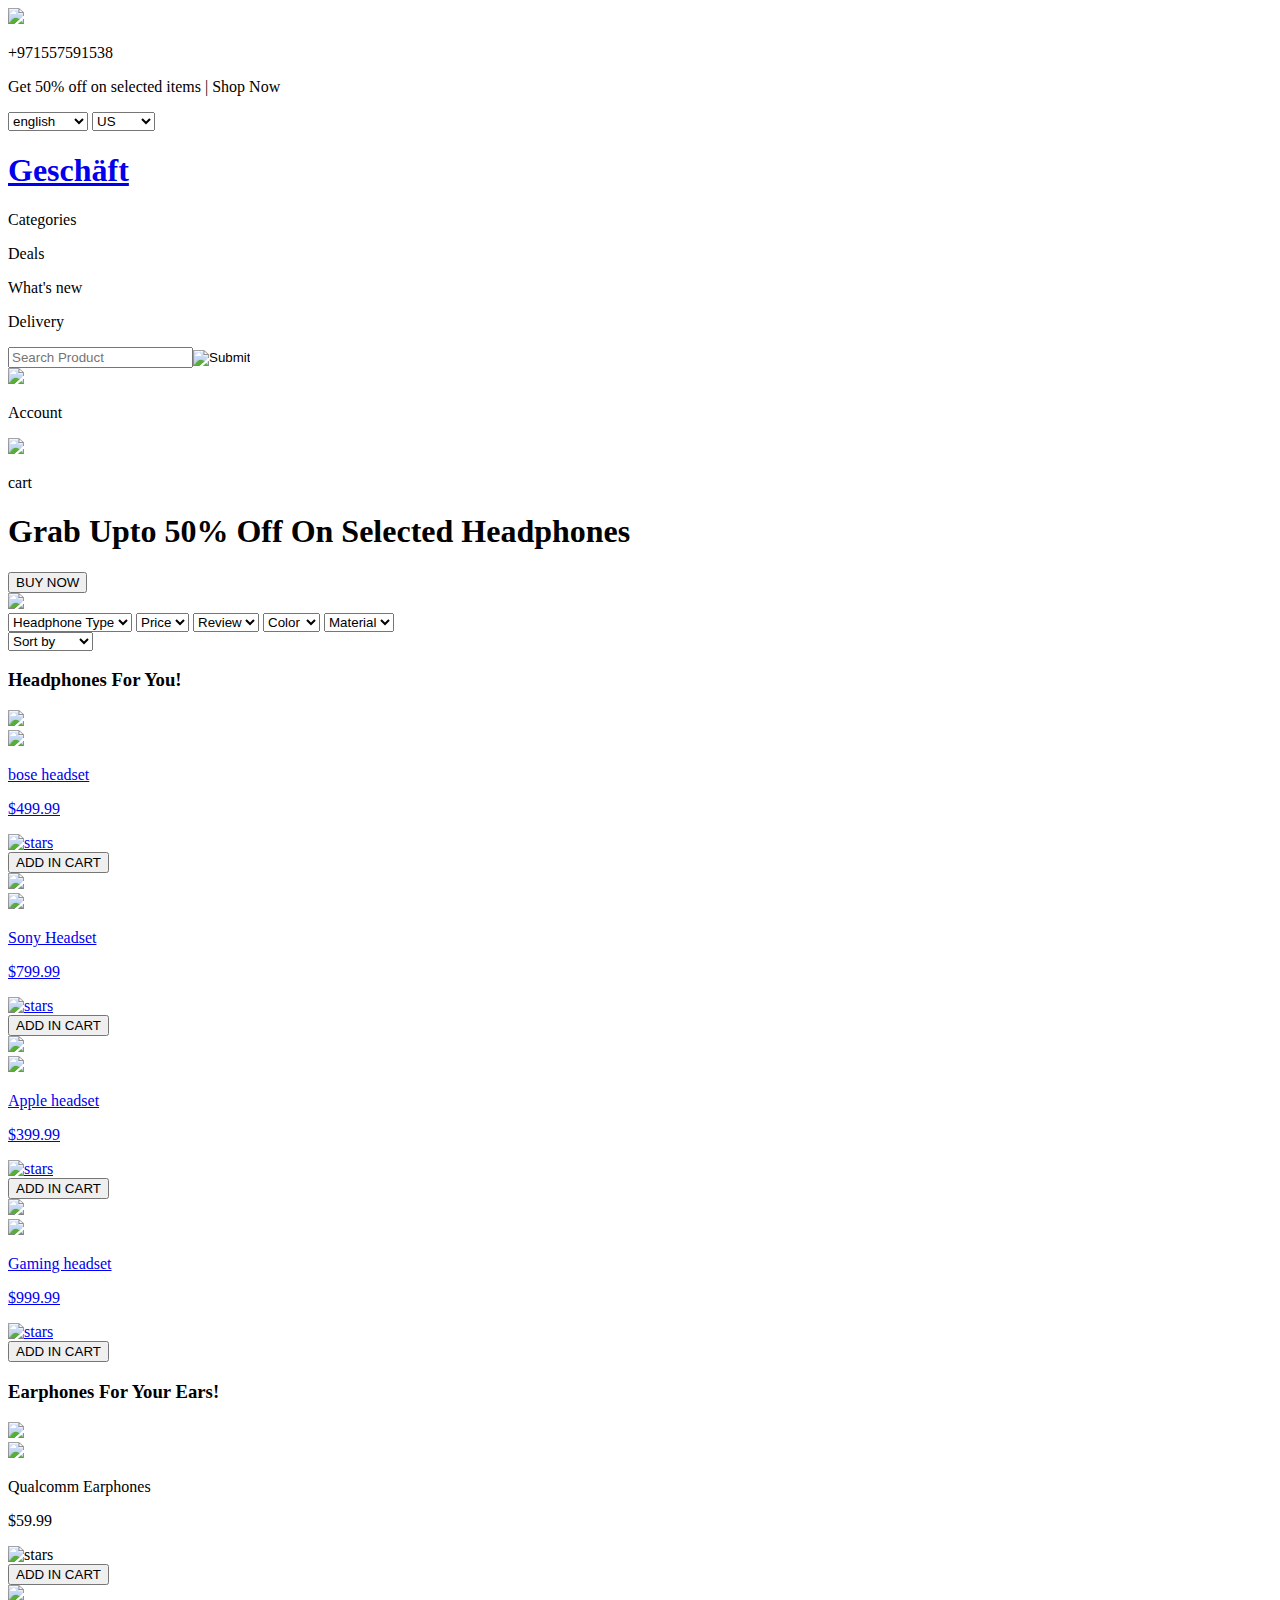
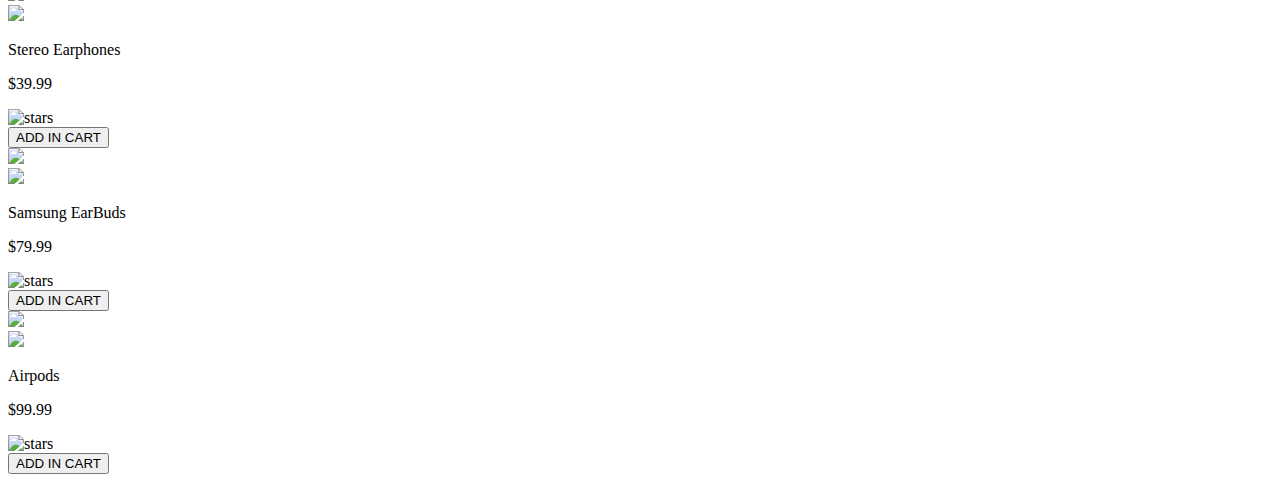
==== e-shop.html @ fd2b2a1c "Add files via upload" ====
<!DOCTYPE html>
<html lang="en">
    <head>
        <meta charset="UTF-8">
        <meta name="viewport" content="width=device-width, initial-scale=1.0" />
        <title>Geschäft</title>
        <link rel="stylesheet" type="text/css" href="../e-shop/css/e-shop.css">
        <link rel="preconnect" href="https://fonts.googleapis.com/" />
        <link rel="preconnect" href="https://fonts.gstatic.com/" crossorigin />
        <link
        href="https://fonts.googleapis.com/css2?family=Poppins:ital,wght@0,100;0,200;0,300;0,400;0,500;0,600;0,700;0,800;0,900;1,100;1,200;1,300;1,400;1,500;1,600;1,700;1,800;1,900&display=swap"
        rel="stylesheet"
      />

    </head>
    <body>
        <div class="banner">
            <div class="phone-section">
                <img src="../e-shop/images/phone.svg" class="phone-icon">
                <p>+971557591538</p>
            </div>
            <div class="discount-section">
                <p>Get 50% off on selected items  |  Shop Now</p>
            </div>
            <div class="select-section">
                <select name="languages" class="select" id="langs">    
                    <option value="english">english</option>
                    <option value="Russian">Russian</option>
                    <option value="Japanese">Japanese</option>
                    <option value="Korean">Korean</option>
                </select>

                <select name="location" class="select" id="locale">
                    <option value="US">US</option>
                    <option value="GCC">GCC</option>
                    <option value="Russia">Russia</option>
                    <option value="Chine">China</option>
                </select>
            </div>
        </div>
    <div class="head2">
        <a href="../e-shop/e-shope.html" title="Geschäft" alt="Geschäft" class="Geschäft">
            <h1>Geschäft</h1>
        </a>
        <p>Categories</p>
        <p>Deals</p>
        <p>What's new</p>
        <p>Delivery</p>
        <div class="search">
            <input type="search" placeholder="Search Product" class="search"><input type="image" src="../e-shop/images/search.svg" class="search-icon"> 
        </div>
        <div class="account">
        <img src="../e-shop/images/account.svg" class="save">
        <p>Account</p>
        </div>
        <div class="cart">
        <img src="../e-shop/images/trolley.svg" class="save">
        <p>cart</p>
        </div>
    </div>
    <div class="center">
        <div class="offer">
        <h1 class="discount">Grab Upto 50% Off On 
            Selected Headphones</h1>
        <button class="btn">BUY NOW</button>
        </div>
        <img src="../e-shop/images/woman.png"  class="person">
    </div>
    <div class="toggles">
        <div class="options">
            <select name="Headphone Type" class="option">
                <option value="Headphone Type">Headphone Type</option>
                <option value="Noise Cancelling">Noise Cancelling</option>
                <option value="Surround Sound">Surround Sound</option>
                <option value="Gaming">Gaming</option>
                <option value="Bass Boosted">Bass Boosted</option>
            </select>

            <select name="Price" class="option">
                <option value="Price">Price</option>
                <option value="$5">$5</option>
                <option vlaue="$20">$20</option>
                <option vlaue="$50">$50</option>
                <option vlaue="$70">$70</option>
                <option vlaue="$100">$100</option>
            </select>

            <select name="Review" class="option">
                <option value="Review">Review</option>
                <option vlaue="2 stars">2 stars</option>
                <option vlaue="3 stars">3 stars</option>
                <option vlaue="4 stars">4 stars</option>
                <option vlaue="5 stars">5 stars</option>
            </select>

            <select name="Color" class="option">
                <option value="Color">Color</option>
                <option vlaue="Black">Black</option>
                <option vlaue="White">White</option>
                <option vlaue="Red">Red</option>
                <option vlaue="Gold">Gold</option>
            </select>

            <select name="Material" class="option">
                <option value="Material">Material</option>
                <option vlaue="Plastic">Plastic</option>
                <option vlaue="Steel">Steel</option>
                <option vlaue="Silicone">Silicone</option>
                <option vlaue="PVC">PVC</option>
            </select>
        </div>
        <div class="sortby">
            <select name="Sort by" class="sort-by">
                <option value="Sort by">Sort by</option>
                <option vlaue="Plastic">Price</option>
                <option vlaue="Steel">Relevance</option>
                <option vlaue="Silicone">Reviews</option>
                <option vlaue="PVC">Sales</option>
            </select>
        </div>
    </div>
    <h3>Headphones For You!</h3>
    <div class="items">
        <div class="item1">
            <a href="../e-shop/html/item1.html" class="link">
            <div class="card">
                <div class="img-section">
                <div class="img-container">
                    <img class="card-img" src="../e-shop/images/headphones.jpg">
                </div>
                <img class="heart-icon" src="../e-shop/images/heart.svg">
                </div>
                <div class="text-section"></div>
            </div>
            <div class="product-info">
                <p class="product-name">bose headset</p><p class="price">$499.99</p>
            </div>
            <div class="stars">
                <img src="../e-shop/images/Star.png" title="stars" alternative="stars" class="star"/>
            </div>
            <div class="add">
                <button class="add-cart">ADD IN CART</button>
            </a>
            </div>
        </div>
        <div class="item2">
            <a href="../e-shop/html/item2.html" class="link">
                <div class="card">
                    <div class="img-section">
                    <div class="img-container">
                        <img class="card-img" src="../e-shop/images/headphones2.jpeg">
                    </div>
                    <img class="heart-icon" src="../e-shop/images/heart.svg">
                    </div>
                    <div class="text-section"></div>
                </div>
                <div class="product-info">
                    <p class="product-name">Sony Headset</p><p class="price">$799.99</p>
                </div>
                <div class="stars">
                    <img src="../e-shop/images/Star.png" title="stars" alternative="stars" class="star"/>
                </div>
                <div class="add">
                    <button class="add-cart">ADD IN CART</button>
            </a>
            </div>
        </div>
        <div class="item3">
            <a href="../e-shop/html/item3.html" class="link">
                <div class="card">
                    <div class="img-section">
                    <div class="img-container">
                        <img class="card-img1" src="../e-shop/images/headphones3.jpg">
                    </div>
                    <img class="heart-icon" src="../e-shop/images/heart.svg">
                    </div>
                    <div class="text-section"></div>
                </div>
                <div class="product-info">
                    <p class="product-name">Apple headset</p><p class="price">$399.99</p>
                </div>
                <div class="stars">
                    <img src="../e-shop/images/Star.png" title="stars" alternative="stars" class="star"/>
                </div>
                <div class="add">
                    <button class="add-cart">ADD IN CART</button>
            </a>
            </div>
        </div>
        <div class="item4">
            <a href="../e-shop/html/item4.html" class="link">
                <div class="card">
                    <div class="img-section">
                    <div class="img-container">
                        <img class="card-img" src="../e-shop/images/headphones4.jpg">
                    </div>
                    <img class="heart-icon" src="../e-shop/images/heart.svg">
                    </div>
                    <div class="text-section"></div>
                </div>
                <div class="product-info">
                    <p class="product-name">Gaming headset</p><p class="price">$999.99</p>
                </div>
                <div class="stars">
                    <img src="../e-shop/images/Star.png" title="stars" alternative="stars" class="star"/>
                </div>
                <div class="add">
                    <button class="add-cart">ADD IN CART</button>
            </a>
            </div>
        </div>
    </div>
    <h3>Earphones For Your Ears!</h3>
    <div class="items2">
        <div class="item1">
            <div class="card">
                <div class="img-section">
                <div class="img-container">
                    <img class="card-img" src="../e-shop/images/Qualcomm Earphones.jpg">
                </div>
                <img class="heart-icon" src="../e-shop/images/heart.svg">
                </div>
                <div class="text-section"></div>
            </div>
            <div class="product-info">
                <p class="product-name">Qualcomm Earphones</p><p class="price">$59.99</p>
            </div>
            <div class="stars">
                <img src="../e-shop/images/Star.png" title="stars" alternative="stars" class="star"/>
            </div>
            <div class="add">
                <button class="add-cart">ADD IN CART</button>
            </div>
        </div>
        <div class="item2">
            <div class="card">
                <div class="img-section">
                <div class="img-container">
                    <img class="card-img" src="../e-shop/images/Stereo Earphones.jpg">
                </div>
                <img class="heart-icon" src="../e-shop/images/heart.svg">
                </div>
                <div class="text-section"></div>
            </div>
            <div class="product-info">
                <p class="product-name">Stereo Earphones</p><p class="price">$39.99</p>
            </div>
            <div class="stars">
                <img src="../e-shop/images/Star.png" title="stars" alternative="stars" class="star"/>
            </div>
            <div class="add">
                <button class="add-cart">ADD IN CART</button>
            </div>
        </div>
        <div class="item3">
            <div class="card">
                <div class="img-section">
                <div class="img-container">
                    <img class="card-img" src="../e-shop/images/Samsung Earphones.jpg">
                </div>
                <img class="heart-icon" src="../e-shop/images/heart.svg">
                </div>
                <div class="text-section"></div>
            </div>
            <div class="product-info">
                <p class="product-name">Samsung EarBuds</p><p class="price">$79.99</p>
            </div>
            <div class="stars">
                <img src="../e-shop/images/Star.png" title="stars" alternative="stars" class="star"/>
            </div>
            <div class="add">
                <button class="add-cart">ADD IN CART</button>
            </div>
        </div>
        <div class="item4">
            <div class="card">
                <div class="img-section">
                    <div class="img-container">
                        <img class="card-img" src="../e-shop/images/Airpods.jpg">
                    </div>
                    <img class="heart-icon" src="../e-shop/images/heart.svg">
                </div>
                <div class="text-section"></div>
            </div>
            <div class="product-info">
                <p class="product-name">Airpods</p><p class="price">$99.99</p>
            </div>
            <div class="stars">
                <img src="../e-shop/images/Star.png" title="stars" alternative="stars" class="star"/>
            </div>
            <div class="add">
                <button class="add-cart">ADD IN CART</button>
            </div>
        </div>
    </div>
    <div id="items3" class="items3">

        <div class="card">
            <img class="card-img">
        </div>
    </div>
    <script src="./js/e-shop.js"></script>
    </body>
</html>
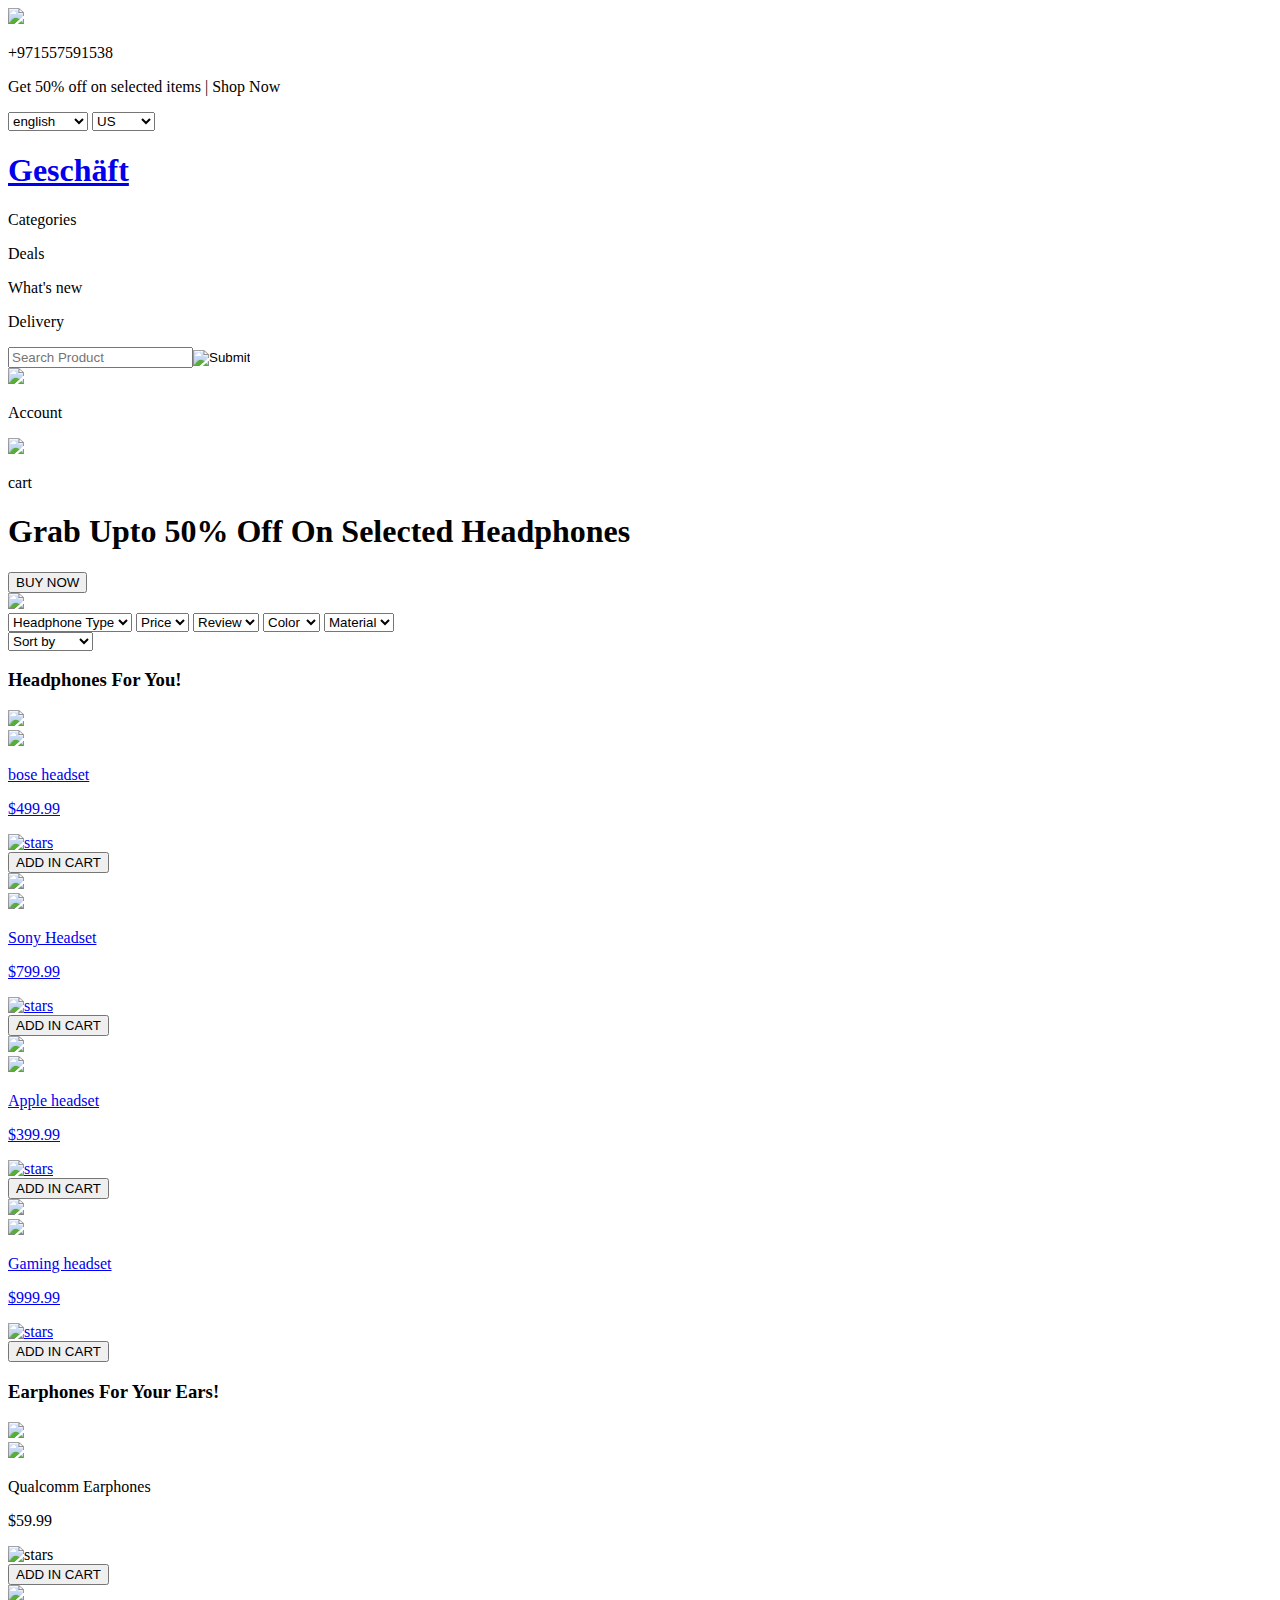
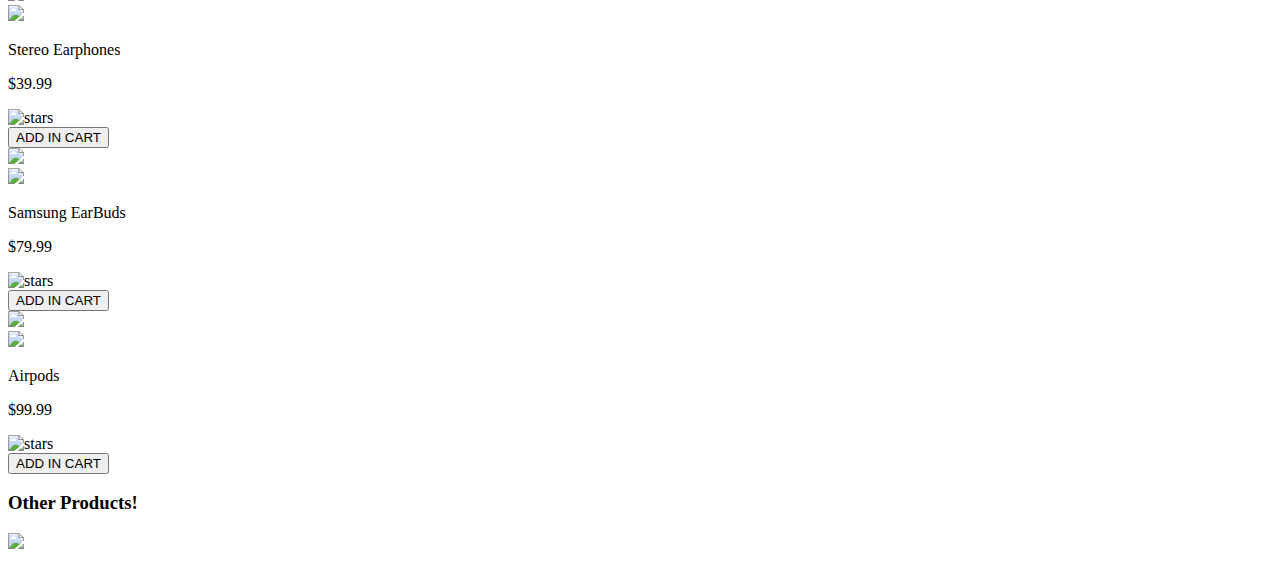
==== commit 51cf0a6b: "Add files via upload" ====
--- a/e-shop.html
+++ b/e-shop.html
@@ -275,10 +275,10 @@
         <div class="item4">
             <div class="card">
                 <div class="img-section">
-                    <div class="img-container">
-                        <img class="card-img" src="../e-shop/images/Airpods.jpg">
-                    </div>
-                    <img class="heart-icon" src="../e-shop/images/heart.svg">
+                <div class="img-container">
+                    <img class="card-img" src="../e-shop/images/Airpods.jpg">
+                </div>
+                <img class="heart-icon" src="../e-shop/images/heart.svg">
                 </div>
                 <div class="text-section"></div>
             </div>
@@ -295,8 +295,8 @@
     </div>
     <div id="items3" class="items3">
 
-        <div class="card">
-            <img class="card-img">
+        <div class="card" id="card">
+
         </div>
     </div>
     <script src="./js/e-shop.js"></script>
